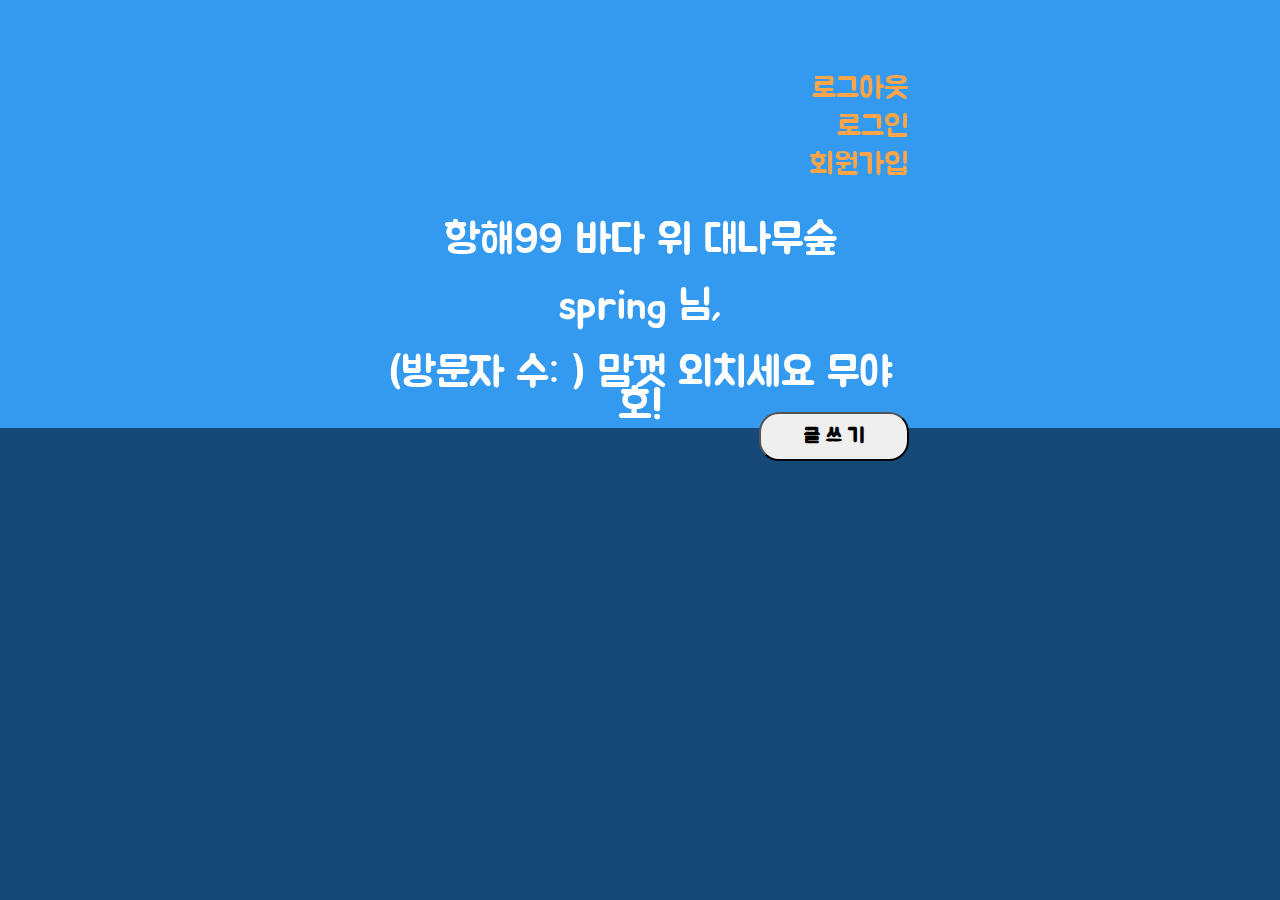
==== src/main/resources/static/index.html @ ed7cd7b2 "Initial Commit" ====
<!DOCTYPE html>
<html lang="en" xmlns="http://www.w3.org/1999/xhtml">

<head>
    <meta charset="UTF-8">
    <meta name="viewport" content="width=device-width, initial-scale=1.0">


    <script src="https://ajax.googleapis.com/ajax/libs/jquery/3.5.1/jquery.min.js"></script>
    <link href="https://fonts.googleapis.com/css2?family=Noto+Sans+KR:wght@500&display=swap" rel="stylesheet">
    <link href="https://fonts.googleapis.com/css2?family=Jua&display=swap" rel="stylesheet">

    <title>바다 위 대나무 숲</title>
    <!--    font-family: 'Jua', sans-serif;-->
    <script src="js/main.js"></script>
    <link rel="stylesheet" href="css/style.css">

</head>

<body>
<div class="background-header">
</div>
<div class="background-body">

</div>
<div class="wrap">
    <div class="header">
        <a id="logout-text" href="/user/logout">
            로그아웃
        </a>
        <a id="login-text" href="/user/login">
            로그인
        </a>
        <a id="signup-text" href="/user/signup">
            회원가입
        </a>


        <h2>항해99 바다 위 대나무숲<br><br>
            <li><span>spring</span> 님,<br><br></li>

            (방문자 수: <span th:text="${username}"></span>)
            맘껏 외치세요 무야호!
        </h2>
    </div>
    <div class="to-write">
        <li>
            <button type="button" class="btn btn-primary" onclick="location.href='write.html'"><b>글 쓰 기</b></button>
        </li>
    </div>
    <div id="cards-box" class="area-read">
        <div class="card">
            <div class="metadata">
                <div class="date">
                    October 10, 2020
                </div>
                <div class="name">
                    anonymous
                </div>
            </div>
            <h2>asd</h2>
            <div class="contents">
                <div id="1-contents" class="text">
                    dsafnkalfklewakflekelafkleajfkleafkldsankflenwaklfnekwlafneklwanfkelawnfkelanfkleanfklew
                </div>
            </div>

        </div>
    </div>
</div>
</body>
</html>
---- src/main/resources/static/css/style.css ----
@import url(//spoqa.github.io/spoqa-han-sans/css/SpoqaHanSans-kr.css);

* {
    font-family: 'Jua', sans-serif !important;
}

body {
    margin: 0px;
}

.area-edit {
    display: none;
}

.wrap {
    width: 538px;
    margin: 10px auto;
    height: 300px;
}

#contents {
    width: 538px;
}

.to-write {
    margin-bottom: 250px;
}

li {
    list-style: none;
}

.to-write button {
    float: right;
    position: relative;
    padding: 10px;
    width: 150px;
    font-size: 20px;
    margin-left: 450px;
    margin-top: 120px;
    border-radius: 20px;
}

.background-header {
    position: fixed;
    z-index: -1;
    top: 0px;
    width: 100%;
    height: 428px;
    background-color: #339af0;
}

.background-body {
    position: fixed;
    z-index: -1;
    top: 428px;
    height: 100%;
    width: 100%;
    background-color: #174978;
}

.header {
    margin-top: 70px;
}

.header h2 {
    /*font-family: 'Noto Sans KR', sans-serif;*/
    height: 33px;
    font-size: 42px;
    font-weight: 500;
    font-stretch: normal;
    font-style: normal;
    line-height: 0.79;
    letter-spacing: -0.5px;
    text-align: center;
    color: #ffffff;
    margin-top: 40px;
}

.header p {
    margin: 40px auto;
    width: 217px;
    height: 48px;
    font-family: 'Noto Sans KR', sans-serif;
    font-size: 16px;
    font-weight: 500;
    font-stretch: normal;
    font-style: normal;
    line-height: 1.5;
    letter-spacing: -1.12px;
    text-align: center;
    color: #ffffff;
}

textarea.field {
    width: 502px !important;
    height: 146px;
    border-radius: 5px;
    background-color: #ffffff;
    border: none;
    padding: 18px;
    resize: none;
}

textarea.field::placeholder {
    width: 216px;
    height: 16px;
    font-family: 'Noto Sans KR', sans-serif;
    font-size: 16px;
    font-weight: normal;
    font-stretch: normal;
    font-style: normal;
    line-height: 1;
    letter-spacing: -0.96px;
    text-align: left;
    color: #868e96;
}

.card {
    width: 538px;
    border-radius: 5px;
    background-color: #ffffff;
    margin-bottom: 30px;
    padding-bottom: 20px;
}

.card .metadata {
    position: relative;
    display: flex;
    font-family: 'Spoqa Han Sans';
    font-size: 18px;
    font-weight: normal;
    font-stretch: normal;
    font-style: normal;
    line-height: 1;
    letter-spacing: -0.77px;
    text-align: left;
    color: #adb5bd;
    height: 14px;
    padding: 10px 23px;
}

.card .metadata .date {
    position: absolute;
    right: 20px;
}

/*.card .metadata .name {*/
/*}*/

.contents {
    padding: 0px 23px;
    word-wrap: break-word;
    word-break: break-all;
}

.contents div.edit {
    display: none;
}

.contents textarea.te-edit {
    border-right: none;
    border-top: none;
    border-left: none;
    resize: none;
    border-bottom: 1px solid #212529;
    width: 100%;
    font-family: 'Spoqa Han Sans';
}

.footer {
    position: relative;
    height: 40px;
    top: 15px;
}

.footer img.icon-start-edit {
    cursor: pointer;
    position: absolute;
    bottom: 14px;
    right: 55px;
    width: 18px;
    height: 18px;
}

.footer img.icon-end-edit {
    cursor: pointer;
    position: absolute;
    display: none;
    bottom: 14px;
    right: 55px;
    width: 20px;
    height: 15px;
}

.footer img.icon-delete {
    cursor: pointer;
    position: absolute;
    bottom: 12px;
    right: 19px;
    width: 14px;
    height: 18px;
}

#cards-box {
    margin-top: 12px;
}

.card h2 {
    margin-left: 30px;
}

a {
    text-decoration: none;
    color: #000000;
}

#logout-text, #login-text, #signup-text {
    text-decoration: none;
    color: #FFA547;
    display: block;
    text-align: right;
    font-size: 30px;
}
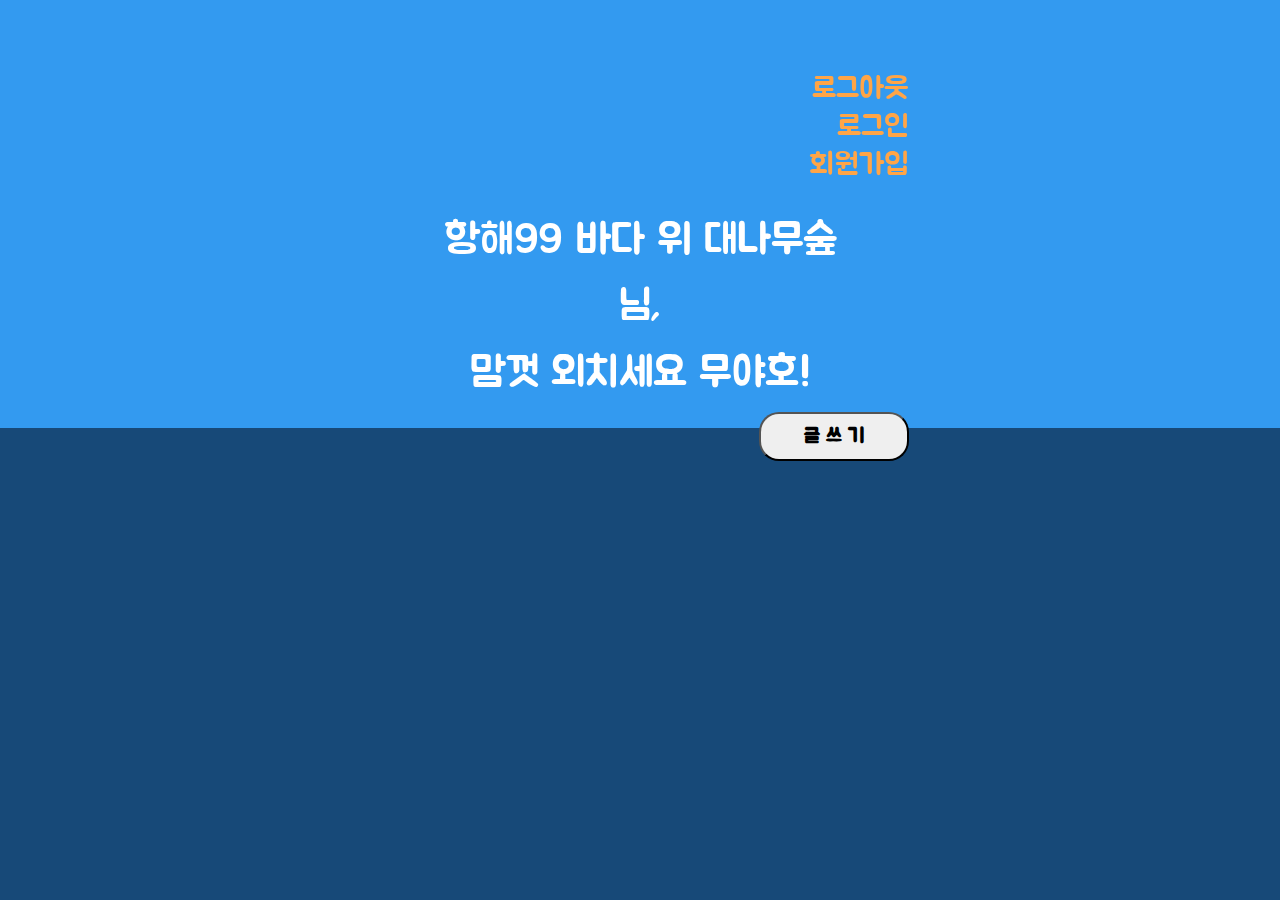
==== commit 9233b8aa: "db column email 추가 username 중복체크" ====
--- a/src/main/resources/static/index.html
+++ b/src/main/resources/static/index.html
@@ -37,9 +37,7 @@
 
 
         <h2>항해99 바다 위 대나무숲<br><br>
-            <li><span>spring</span> 님,<br><br></li>
-
-            (방문자 수: <span th:text="${username}"></span>)
+            <li><span th:text="${username}"></span> 님,<br><br></li>
             맘껏 외치세요 무야호!
         </h2>
     </div>
